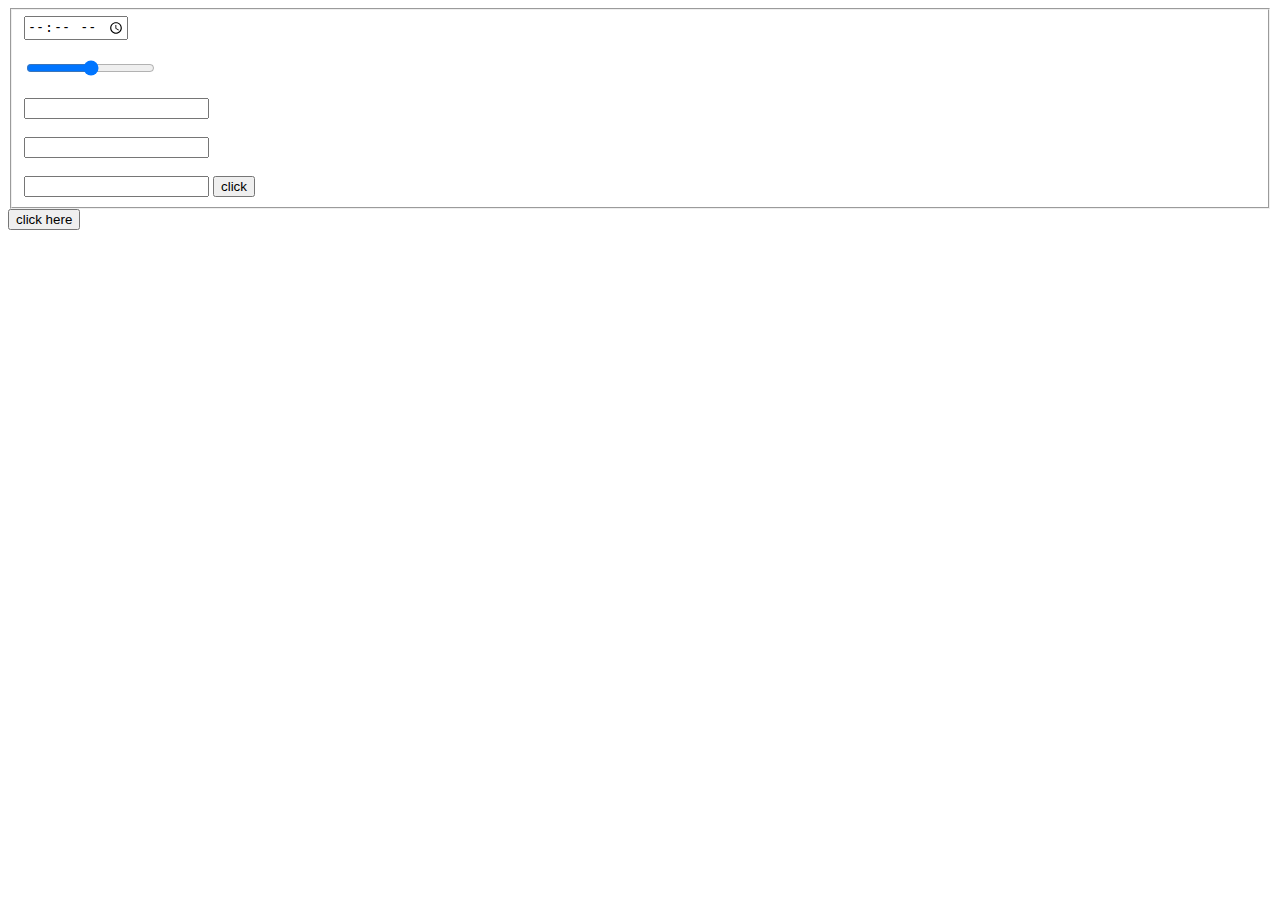
==== index.html @ 6eea001a "Hello git" ====
<!DOCTYPE html>
<html lang="en">
<head>
    <meta charset="UTF-8">
    <meta name="viewport" content="width=device-width, initial-scale=1.0">
    <title>Document</title>
</head>
<body>
    <form action="#" method="GET">
        <fieldset>
            <input type="time" name="my_time" id=""><br><br>
            <input type="range" name="range" id="" min="10" max="50"><br><br>
            <input type="url" name="myURL" id="tin"><br><br>
            <input type="search" name="tin" id="tin"><br><br>
            <input type="tel" name="tel" id="tel">
            
            <input type="submit" value="click"><br>
        </fieldset>
    </form>
    <button onclick="funName()">click here</button>
    
    <script src="javascript.js"></script>
</body>
</html>
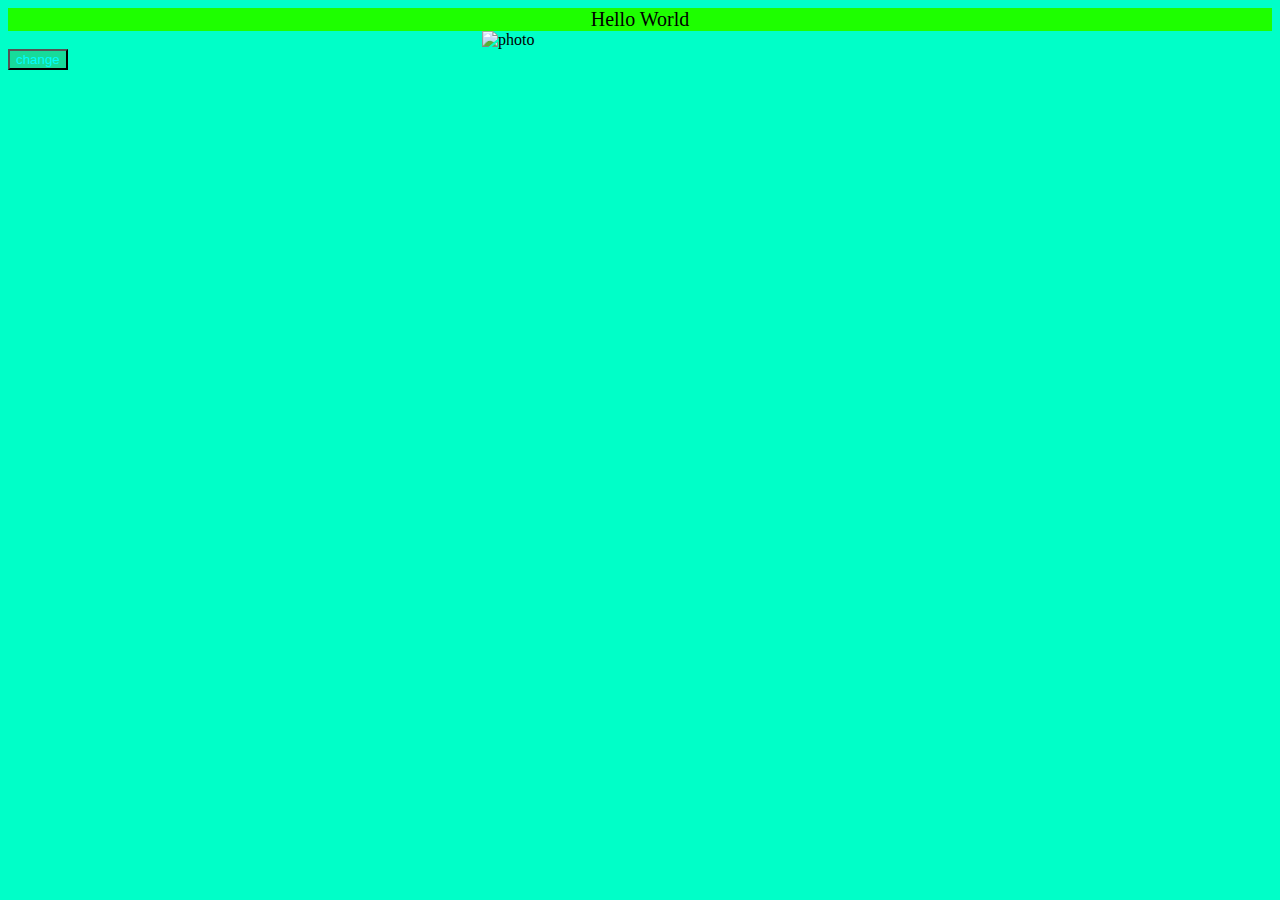
==== commit 0f94e676: "hello" ====
--- a/index.html
+++ b/index.html
@@ -1,24 +1,42 @@
 <!DOCTYPE html>
 <html lang="en">
 <head>
-    <meta charset="UTF-8">
-    <meta name="viewport" content="width=device-width, initial-scale=1.0">
-    <title>Document</title>
+  <meta charset="UTF-8">
+  <meta name="viewport" content="width=device-width, initial-scale=1.0">
+  <title>Document</title>
+  <style>
+    p {
+      background-color: rgb(30, 255, 0);
+      margin: 0;
+      padding:0;
+      font-family: verdana;
+      font-size: 20px;
+      text-align: center;
+    }
+    button {
+      color:aqua;
+      background-color:rgba(46, 184, 108, 0.5);
+      margin-top: 0;
+    }
+    body {
+      background-color: rgb(0, 255, 200);
+    }
+    img{
+      display: block;
+      margin-left: auto;
+      margin-right: auto;
+      width: 25%;
+    }
+  </style>
 </head>
 <body>
-    <form action="#" method="GET">
-        <fieldset>
-            <input type="time" name="my_time" id=""><br><br>
-            <input type="range" name="range" id="" min="10" max="50"><br><br>
-            <input type="url" name="myURL" id="tin"><br><br>
-            <input type="search" name="tin" id="tin"><br><br>
-            <input type="tel" name="tel" id="tel">
-            
-            <input type="submit" value="click"><br>
-        </fieldset>
-    </form>
-    <button onclick="funName()">click here</button>
+  <p id="demo1">Hello World</p>
+  <img src="file:///D:/NLP/5ec1b11766f88839dfa7a246975754c9.jpg" alt="photo" id="demo">
+  <button onclick="myPhoto()">change</button>
+  
+  <ul id="demo3">
     
-    <script src="javascript.js"></script>
+  </ul>
+  <script src="javascript.js"></script>
 </body>
 </html>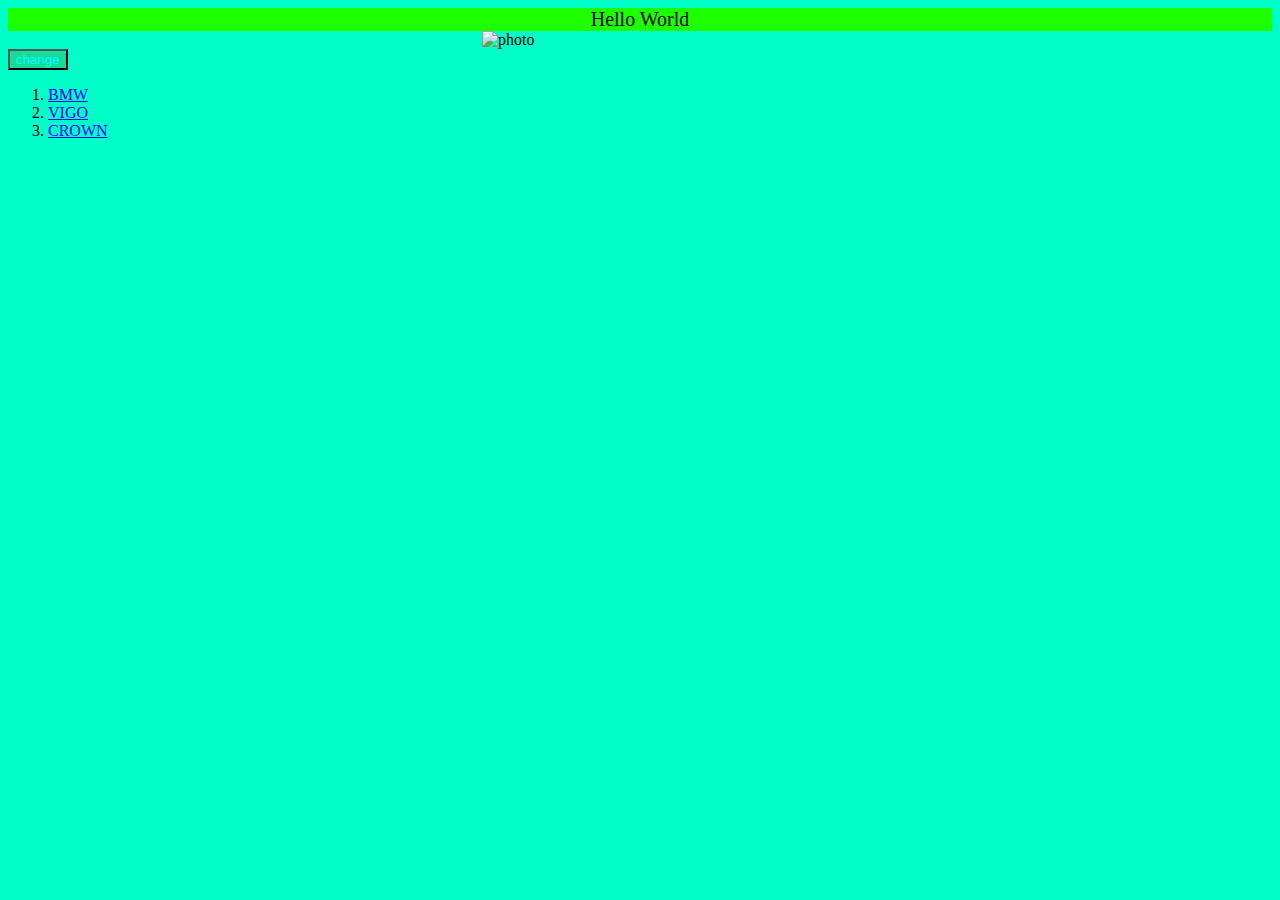
==== commit eeb8e35a: "while loop testing" ====
--- a/index.html
+++ b/index.html
@@ -34,9 +34,9 @@
   <img src="file:///D:/NLP/5ec1b11766f88839dfa7a246975754c9.jpg" alt="photo" id="demo">
   <button onclick="myPhoto()">change</button>
   
-  <ul id="demo3">
+  <ol id="demo3">
     
-  </ul>
+  </ol>
   <script src="javascript.js"></script>
 </body>
 </html>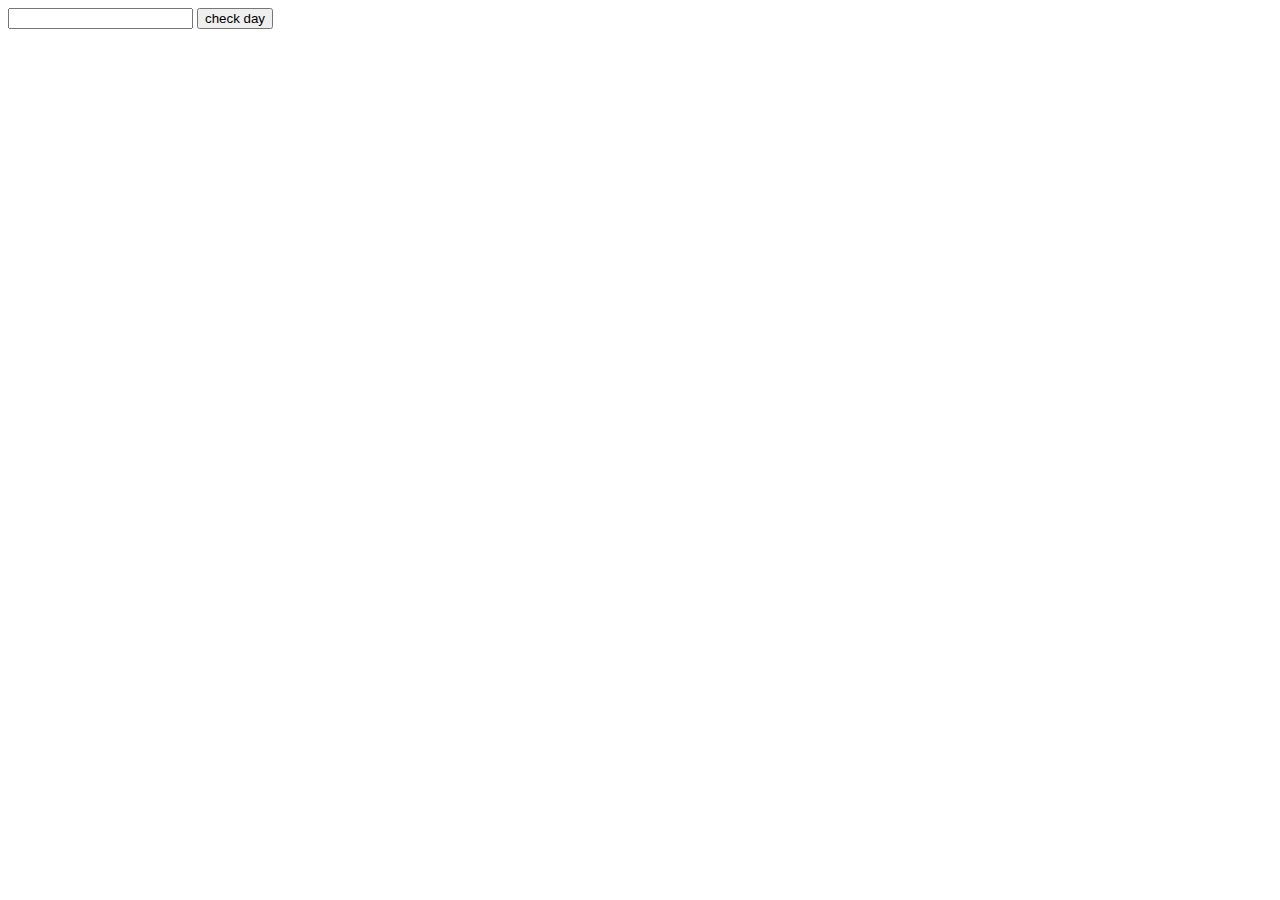
==== commit 4a5a7b45: "while loops" ====
--- a/index.html
+++ b/index.html
@@ -4,39 +4,10 @@
   <meta charset="UTF-8">
   <meta name="viewport" content="width=device-width, initial-scale=1.0">
   <title>Document</title>
-  <style>
-    p {
-      background-color: rgb(30, 255, 0);
-      margin: 0;
-      padding:0;
-      font-family: verdana;
-      font-size: 20px;
-      text-align: center;
-    }
-    button {
-      color:aqua;
-      background-color:rgba(46, 184, 108, 0.5);
-      margin-top: 0;
-    }
-    body {
-      background-color: rgb(0, 255, 200);
-    }
-    img{
-      display: block;
-      margin-left: auto;
-      margin-right: auto;
-      width: 25%;
-    }
-  </style>
 </head>
 <body>
-  <p id="demo1">Hello World</p>
-  <img src="file:///D:/NLP/5ec1b11766f88839dfa7a246975754c9.jpg" alt="photo" id="demo">
-  <button onclick="myPhoto()">change</button>
-  
-  <ol id="demo3">
-    
-  </ol>
+  <input type="text" value="" id="demo">
+  <button onclick=dayOfChange()>check day</button>
   <script src="javascript.js"></script>
 </body>
 </html>